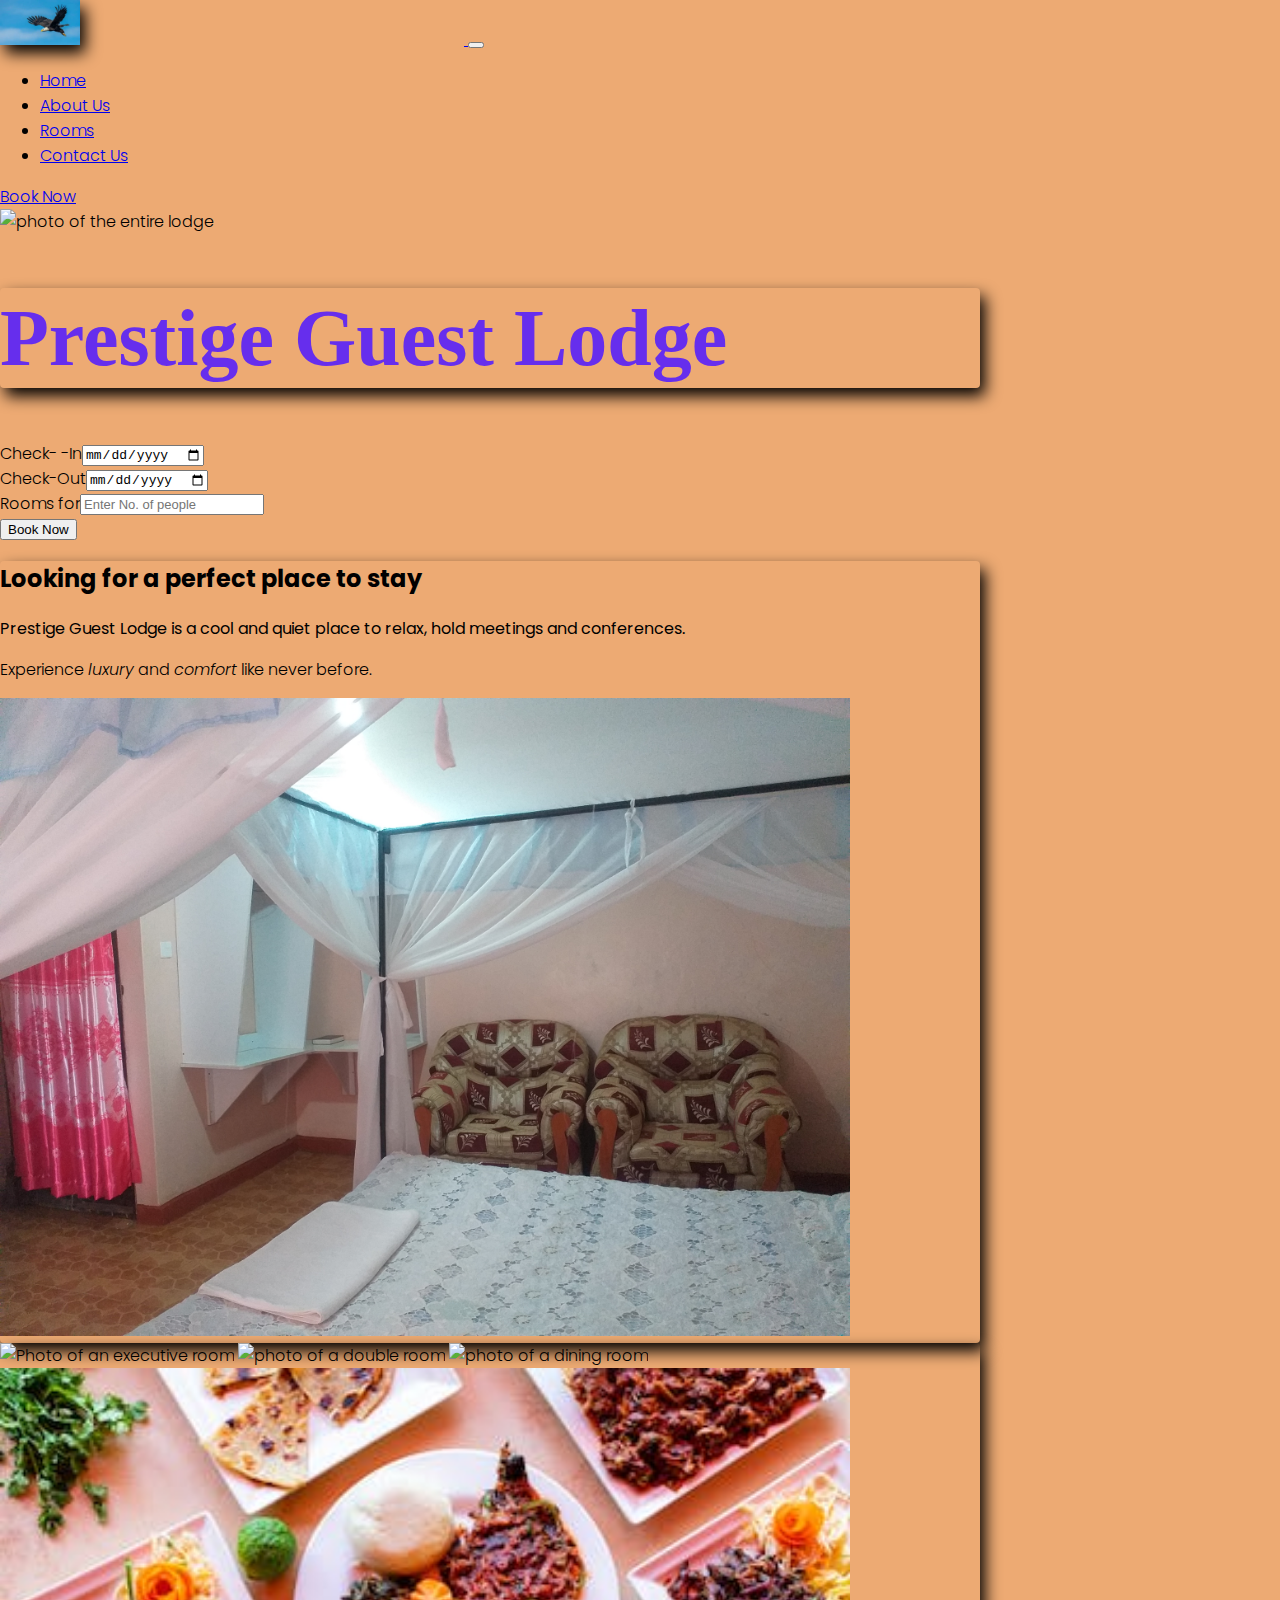
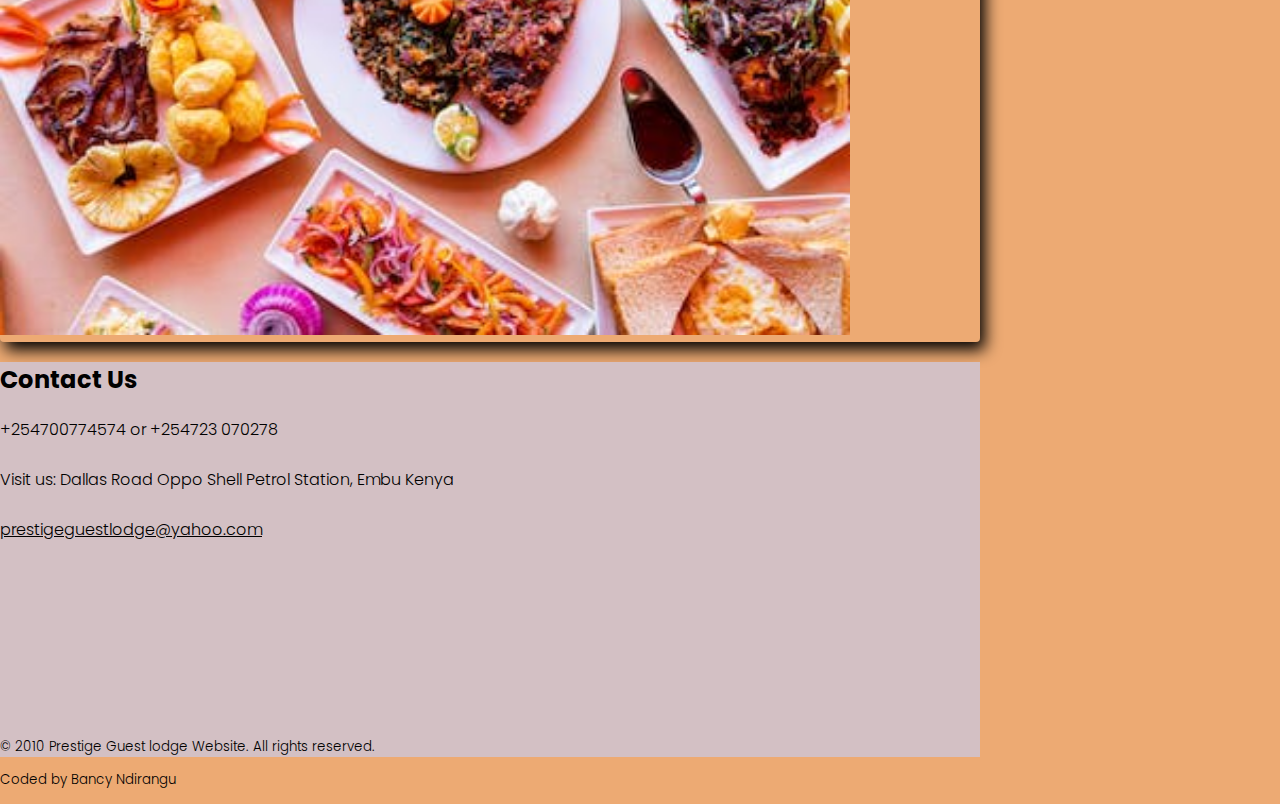
==== index.html @ 42b0810d "updated on SEO" ====
<!DOCTYPE html>
<html lang="en">
  <head>
    <meta charset="UTF-8" />
    <meta http-equiv="X-UA-Compatible" content="IE=edge" />
    <meta name="viewport" content="width=device-width, initial-scale=1.0" />
    <meta
      name="description"
      content="Searching for cool and quiet hotel to relax, hold
      meetings and conferences as well as eat delicious meals during your stay -Prestige Guest Lodge is the place "
    />

    <link
      href="https://cdn.jsdelivr.net/npm/bootstrap@5.3.1/dist/css/bootstrap.min.css"
      rel="stylesheet"
      integrity="sha384-4bw+/aepP/YC94hEpVNVgiZdgIC5+VKNBQNGCHeKRQN+PtmoHDEXuppvnDJzQIu9"
      crossorigin="anonymous"
    />

    <link rel="preconnect" href="https://fonts.googleapis.com" />
    <link rel="preconnect" href="https://fonts.gstatic.com" crossorigin />
    <link
      href="https://fonts.googleapis.com/css2?family=Playfair+Display:wght@400;700;900&family=Poppins:wght@300;400;500;700;900&display=swap"
      rel="stylesheet"
    />

    <link
      rel="stylesheet"
      href="path/to/font-awesome/css/font-awesome.min.css"
    />

    <script
      src="https://cdn.jsdelivr.net/npm/bootstrap@5.3.1/dist/js/bootstrap.bundle.min.js"
      integrity="sha384-HwwvtgBNo3bZJJLYd8oVXjrBZt8cqVSpeBNS5n7C8IVInixGAoxmnlMuBnhbgrkm"
      crossorigin="anonymous"
    ></script>

    <title>Code like Barbie Lodge Landing Page-Bancy</title>
    <style>
      html {
        max-width: 980px;
      }
      :root {
        --primary-color: #662eed;
        --secondary-bg-color: #edaa73;
        --box-shadow: 5px 8px 16px rgba(0, 0, 000.2);
      }
      body {
        font-family: poppins;
        font-weight: 300;
        background-color: var(--secondary-bg-color);
        max-width: 980px;
        padding: 0;
        margin: auto;
      }
      .container {
        margin: auto;
      }

      h1 {
        font-weight: 900;
        font-family: playfairDisplay;
        color: var(--primary-color);
        font-size: 80px;
        line-height: 100px;
      }
      .entire-building {
        height: 300px;
      }
      .name {
        box-shadow: var(--box-shadow);
        border-radius: 4px;
      }
      img:hover {
        box-shadow: var(--box-shadow);
      }
      input {
        font-size: 13px;
      }
      .email {
        color: black;
      }
      .coder {
        color: grey;
      }

      footer {
        background-color: #d3c0c4;
      }

      @media (min-width: 576px) {
        .logo {
          margin-right: 384px;
        }
      }
      @media (max-width: 576px) {
        h1 {
          font-size: 64px;
          line-height: 80px;
        }
        iframe {
          max-width: 216px;
        }
      }
    </style>
  </head>
  <body class="border border-success">
    <div class="container">
      <nav
        class="navbar navbar-expand-lg bg-body-tertiary"
        data-bs-theme="dark"
      >
        <div class="container-fluid">
          <a class="navbar-brand" href="/" title="logo">
            <img
              src="./logo.webp"
              alt="photo of the lodge logo"
              width="80"
              class="img-fluid logo"
            />
          </a>
          <button
            class="navbar-toggler"
            type="button"
            data-bs-toggle="collapse"
            data-bs-target="#navbarNav"
            aria-controls="navbarNav"
            aria-expanded="false"
            aria-label="Toggle navigation"
          >
            <span class="navbar-toggler-icon"></span>
          </button>
          <div class="collapse navbar-collapse" id="navbarNav">
            <ul class="navbar-nav">
              <li class="nav-item">
                <a
                  class="nav-link active"
                  aria-current="page"
                  href="/"
                  title="Home"
                  >Home</a
                >
              </li>
              <li class="nav-item">
                <a class="nav-link" href="#about-us" title="About Prestige"
                  >About Us</a
                >
              </li>
              <li class="nav-item">
                <a class="nav-link" href="#rooms" title="Rooms at Prestige"
                  >Rooms</a
                >
              </li>

              <li class="nav-item">
                <a class="nav-link" href="#contact-us" title="Contact Prestige"
                  >Contact Us</a
                >
              </li>
            </ul>
            <a href="#book-now" class="btn btn-primary" title="Book room"
              >Book Now
            </a>
          </div>
        </div>
      </nav>

      <div class="row">
        <div class="col-12">
          <img
            src="https://s3.amazonaws.com/shecodesio-production/uploads/files/000/086/745/original/Exterior.jpg?1687481448"
            class="w-100 img-fluid mb-3 mt-3 entire-building"
            alt="photo of the entire lodge"
          />
        </div>
      </div>
      <div class="row">
        <div id="about-us" class="col">
          <h1 class="name">Prestige Guest Lodge</h1>

          <form
            action="mailto:prestigeguestlodge@yahoo.com"
            id="book-now"
            class="book-form 'fs-4'>.fs-4"
          >
            <div class="row">
              <div class="col mb-3 mt-2">
                <label class="me-2">Check- -In</label
                ><input type="date" value="Check-in" />
              </div>

              <div class="col mb-3 mt-2">
                <label class="me-2">Check-Out</label
                ><input type="date" value="Check-out" />
              </div>
            </div>
            <div class="row">
              <div class="col">
                <label class="me-2">Rooms for</label
                ><input
                  type="number"
                  value="Rooms for"
                  placeholder="Enter No. of people"
                />
              </div>
              <div class="col mt-2">
                <button type="submit" class="btn btn-primary">Book Now</button>
              </div>
            </div>
          </form>
        </div>

        <div id="about-us" class="col name border border-success">
          <h2>Looking for a perfect place to stay</h2>
          <p>
            <strong
              >Prestige Guest Lodge is a cool and quiet place to relax, hold
              meetings and conferences.</strong
            >
          </p>

          <p id="about-us">
            Experience <em>luxury</em> and <em>comfort</em> like never before.
          </p>

          <img
            src="./LuxuryRoom.jpg"
            alt="photo of another executive room"
            class="img-fluid mb-2 mt-5"
            width="850"
            w-100
          />
        </div>

        <div id="rooms" class="col name">
          <img
            src="https://s3.amazonaws.com/shecodesio-production/uploads/files/000/086/750/original/HotelRoom.jpg?1687481531"
            alt="Photo of an executive room"
            class="img-fluid mb-2"
            width="850"
          />

          <img
            src="https://s3.amazonaws.com/shecodesio-production/uploads/files/000/086/795/original/SingleBedRoom.jpg?1687526847"
            alt="photo of a double room"
            class="img-fluid mb-2"
            width="850"
          />

          <img
            src="https://s3.amazonaws.com/shecodesio-production/uploads/files/000/086/747/original/HotelDining.jpg?1687481504"
            alt="photo of a dining room"
            class="img-fluid mb-2"
            width="850"
          />
          <img
            src="./meals.jpeg"
            alt="photo of delicious meals"
            class="img-fluid mb-2"
            width="850"
          />
        </div>
      </div>

      <footer class="container mt-3 mb-3">
        <div class="row">
          <div class="col-6">
            <h2 id="contact-us">Contact Us</h2>
            <i class="fa fa-phone" aria-hidden="true"></i> +254700774574 or
            +254723 070278 <br />
            <br />
            Visit us: Dallas Road Oppo Shell Petrol Station, Embu Kenya <br />
            <br />
            <i class="fa fa-envelope" aria-hidden="true"></i>
            <a
              href="mailto:prestigeguestlodge@yahoo.com"
              class="email"
              title="email"
            >
              prestigeguestlodge@yahoo.com
            </a>
            <br /><br />
          </div>
          <div class="col-6 mt-4">
            <iframe
              src="https://www.google.com/maps/embed?pb=!1m18!1m12!1m3!1d3989.6399265453833!2d37.45398849248885!3d-0.5418169209441592!2m3!1f0!2f0!3f0!3m2!1i1024!2i768!4f13.1!3m3!1m2!1s0x18262de143a915d1%3A0xa66fb10821792c62!2sPrestige%20Guest%20Lodge!5e0!3m2!1sen!2ske!4v1686706004797!5m2!1sen!2ske"
              width="auto"
              style="border: 0"
              allowfullscreen=""
              loading="lazy"
              referrerpolicy="no-referrer-when-downgrade"
            >
            </iframe>
          </div>
        </div>
        <div class="col-12">
          <small
            ><p class="text-center">
              © 2010 Prestige Guest lodge Website. All rights reserved.
            </p></small
          >
        </div>
      </footer>
      <small>
        <p class="text-muted text-center">Coded by Bancy Ndirangu</p></small
      >
    </div>
  </body>
</html>
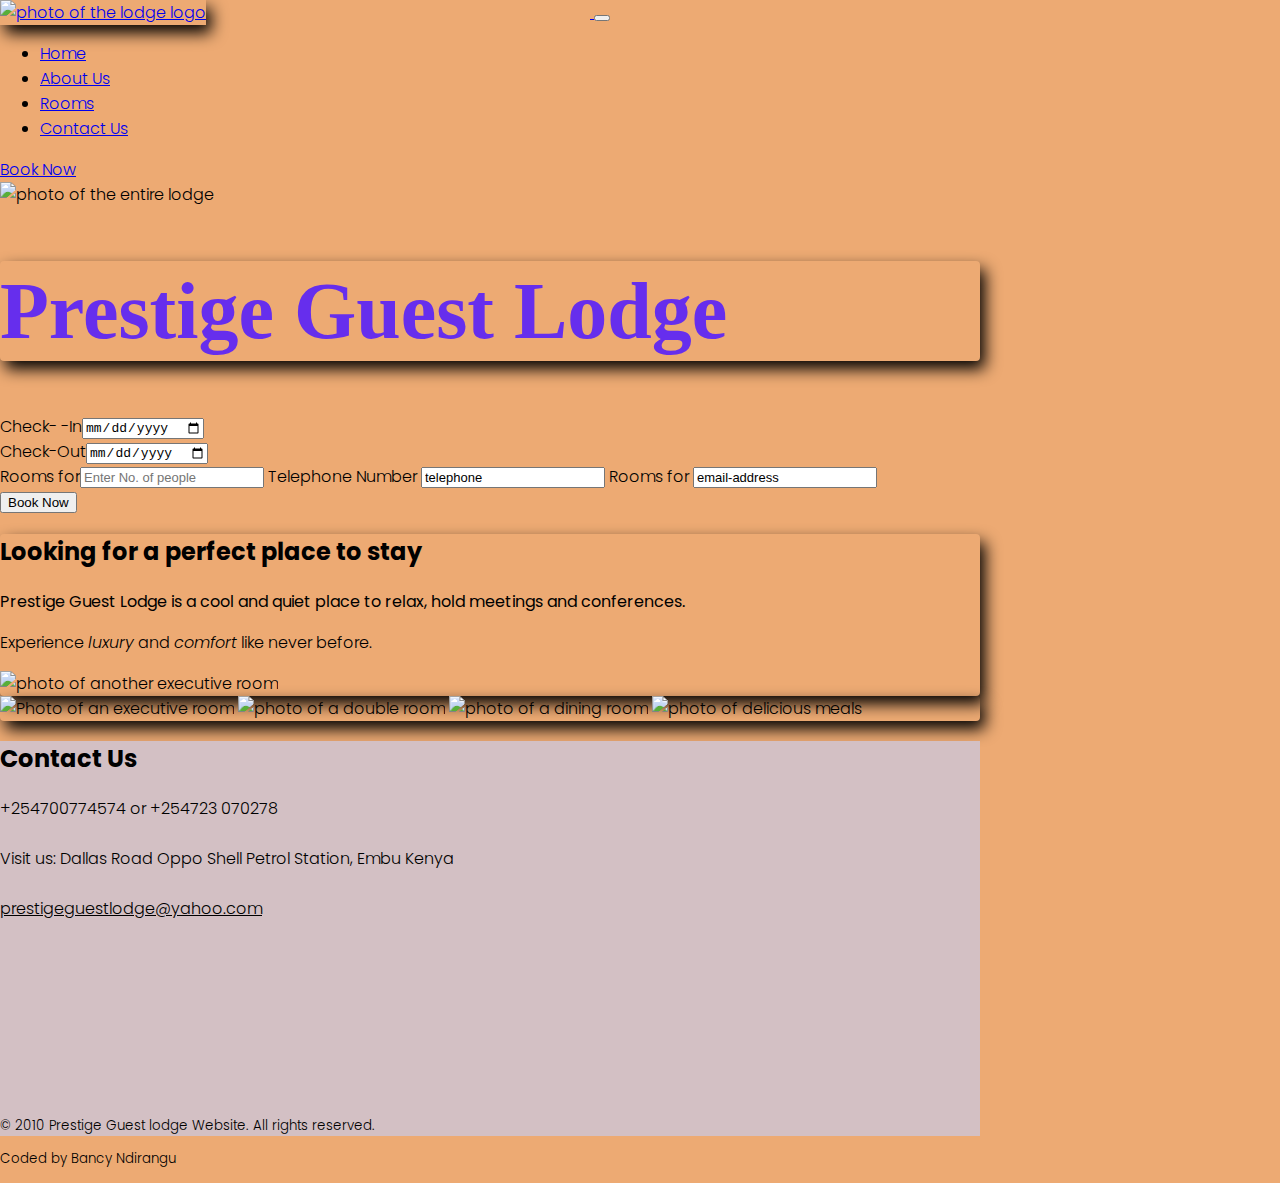
==== commit 2e5b0d6c: "uploaded images to shecodes and added some javascript" ====
--- a/index.html
+++ b/index.html
@@ -111,9 +111,9 @@
         data-bs-theme="dark"
       >
         <div class="container-fluid">
-          <a class="navbar-brand" href="/" title="logo">
+          <a class="navbar-brand" href="/" title="logo of Prestige">
             <img
-              src="./logo.webp"
+              src="https://images.pexels.com/photos/1887832/pexels-photo-1887832.jpeg?auto=compress&cs=tinysrgb&w=400"
               alt="photo of the lodge logo"
               width="80"
               class="img-fluid logo"
@@ -137,7 +137,7 @@
                   class="nav-link active"
                   aria-current="page"
                   href="/"
-                  title="Home"
+                  title="HomePage Prestige"
                   >Home</a
                 >
               </li>
@@ -202,9 +202,23 @@
                   value="Rooms for"
                   placeholder="Enter No. of people"
                 />
+                <label class="me-2">Telephone Number</label>
+                <input
+                  type="telephone"
+                  value="telephone"
+                  placeholder="Enter Telephone No."
+                />
+                <label class="me-2">Rooms for</label>
+                <input
+                  type="email"
+                  value="email-address"
+                  placeholder="Enter No. email address"
+                />
               </div>
               <div class="col mt-2">
-                <button type="submit" class="btn btn-primary">Book Now</button>
+                <button type="submit" id="button" class="btn btn-primary">
+                  Book Now
+                </button>
               </div>
             </div>
           </form>
@@ -224,7 +238,7 @@
           </p>
 
           <img
-            src="./LuxuryRoom.jpg"
+            src="https://s3.amazonaws.com/shecodesio-production/uploads/files/000/096/058/original/LuxuryRoom.jpg?1694046048"
             alt="photo of another executive room"
             class="img-fluid mb-2 mt-5"
             width="850"
@@ -254,7 +268,7 @@
             width="850"
           />
           <img
-            src="./meals.jpeg"
+            src="https://s3.amazonaws.com/shecodesio-production/uploads/files/000/096/059/original/meals.jpeg?1694046148"
             alt="photo of delicious meals"
             class="img-fluid mb-2"
             width="850"
@@ -305,5 +319,16 @@
         <p class="text-muted text-center">Coded by Bancy Ndirangu</p></small
       >
     </div>
+    <script>
+      function bookNow() {
+        let name = prompt("What is your first name?");
+
+        alert(
+          `Thank you ${name}, looking forward to serving you. Welcome to Prestige Guest Lodge`
+        );
+      }
+      let bookNowBtn = document.querySelector("#button");
+      bookNowBtn.addEventListener("click", bookNow);
+    </script>
   </body>
 </html>
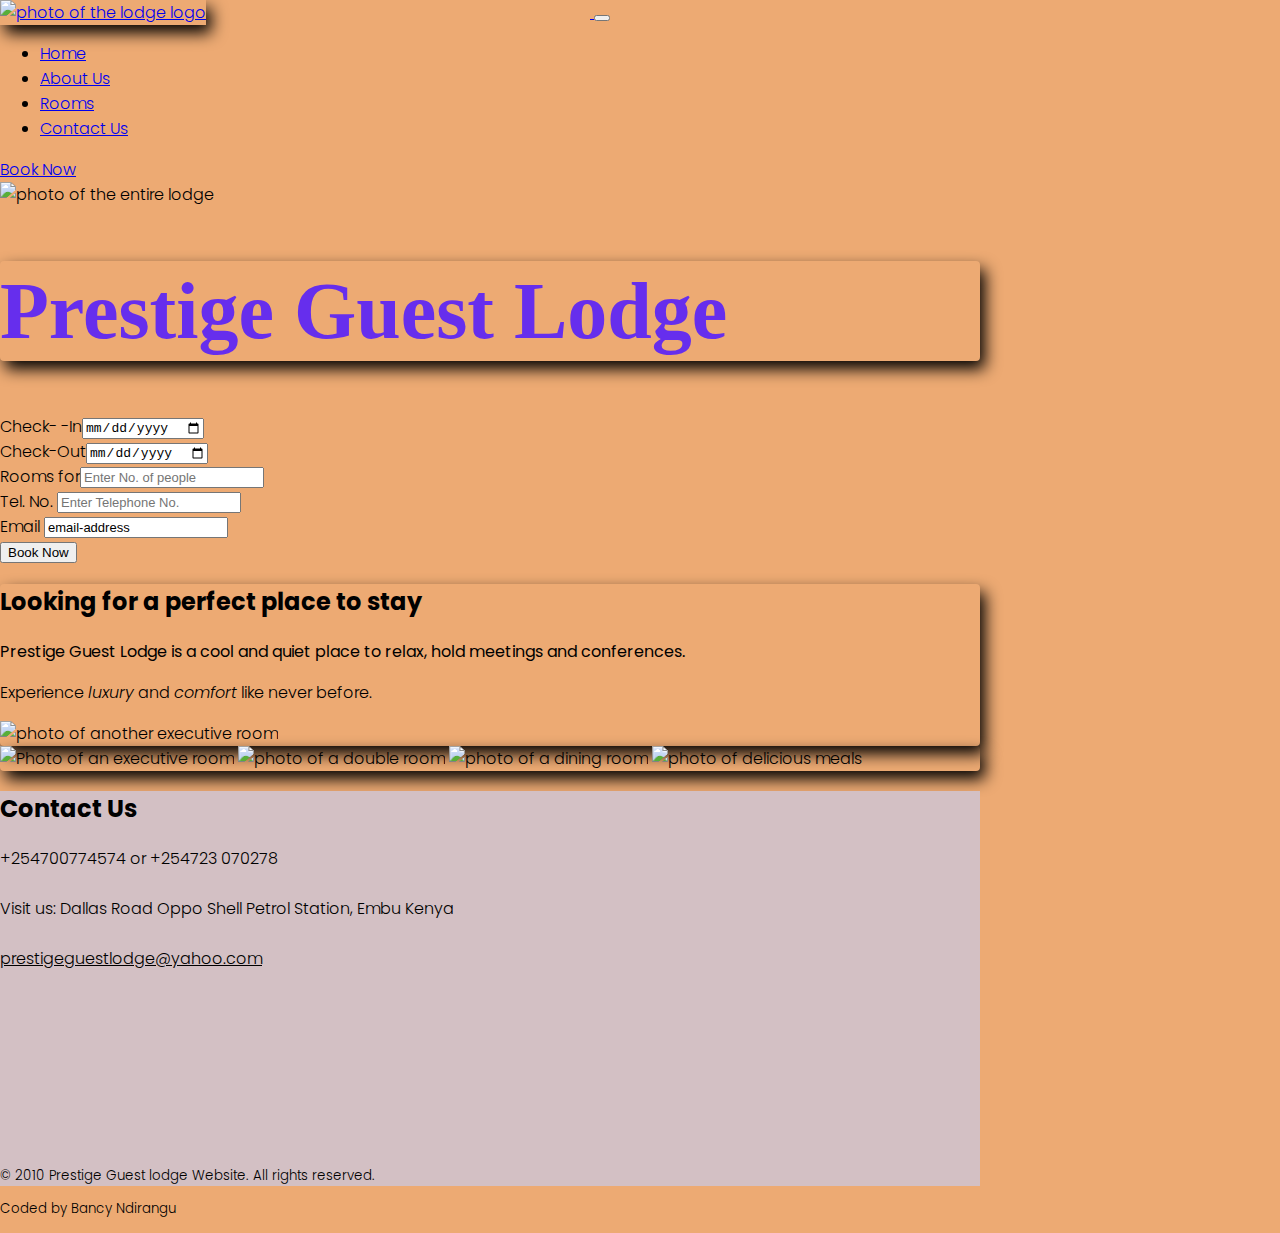
==== commit 27ed8c5b: "updated booking form" ====
--- a/index.html
+++ b/index.html
@@ -196,25 +196,31 @@
             </div>
             <div class="row">
               <div class="col">
-                <label class="me-2">Rooms for</label
+                <label class="me-2 mb-2">Rooms for</label
                 ><input
                   type="number"
                   value="Rooms for"
                   placeholder="Enter No. of people"
+                  class="mb-2"
                 />
-                <label class="me-2">Telephone Number</label>
+                <br />
+
+                <label class="me-2">Tel. No.</label>
                 <input
-                  type="telephone"
-                  value="telephone"
+                  type="text"
                   placeholder="Enter Telephone No."
+                  class="mb-2"
                 />
-                <label class="me-2">Rooms for</label>
-                <input
-                  type="email"
-                  value="email-address"
-                  placeholder="Enter No. email address"
-                />
+                <br />
               </div>
+            </div>
+            <div class="row">
+              <label class="me-2">Email</label>
+              <input
+                type="email"
+                value="email-address"
+                placeholder="Enter No. email address"
+              />
               <div class="col mt-2">
                 <button type="submit" id="button" class="btn btn-primary">
                   Book Now
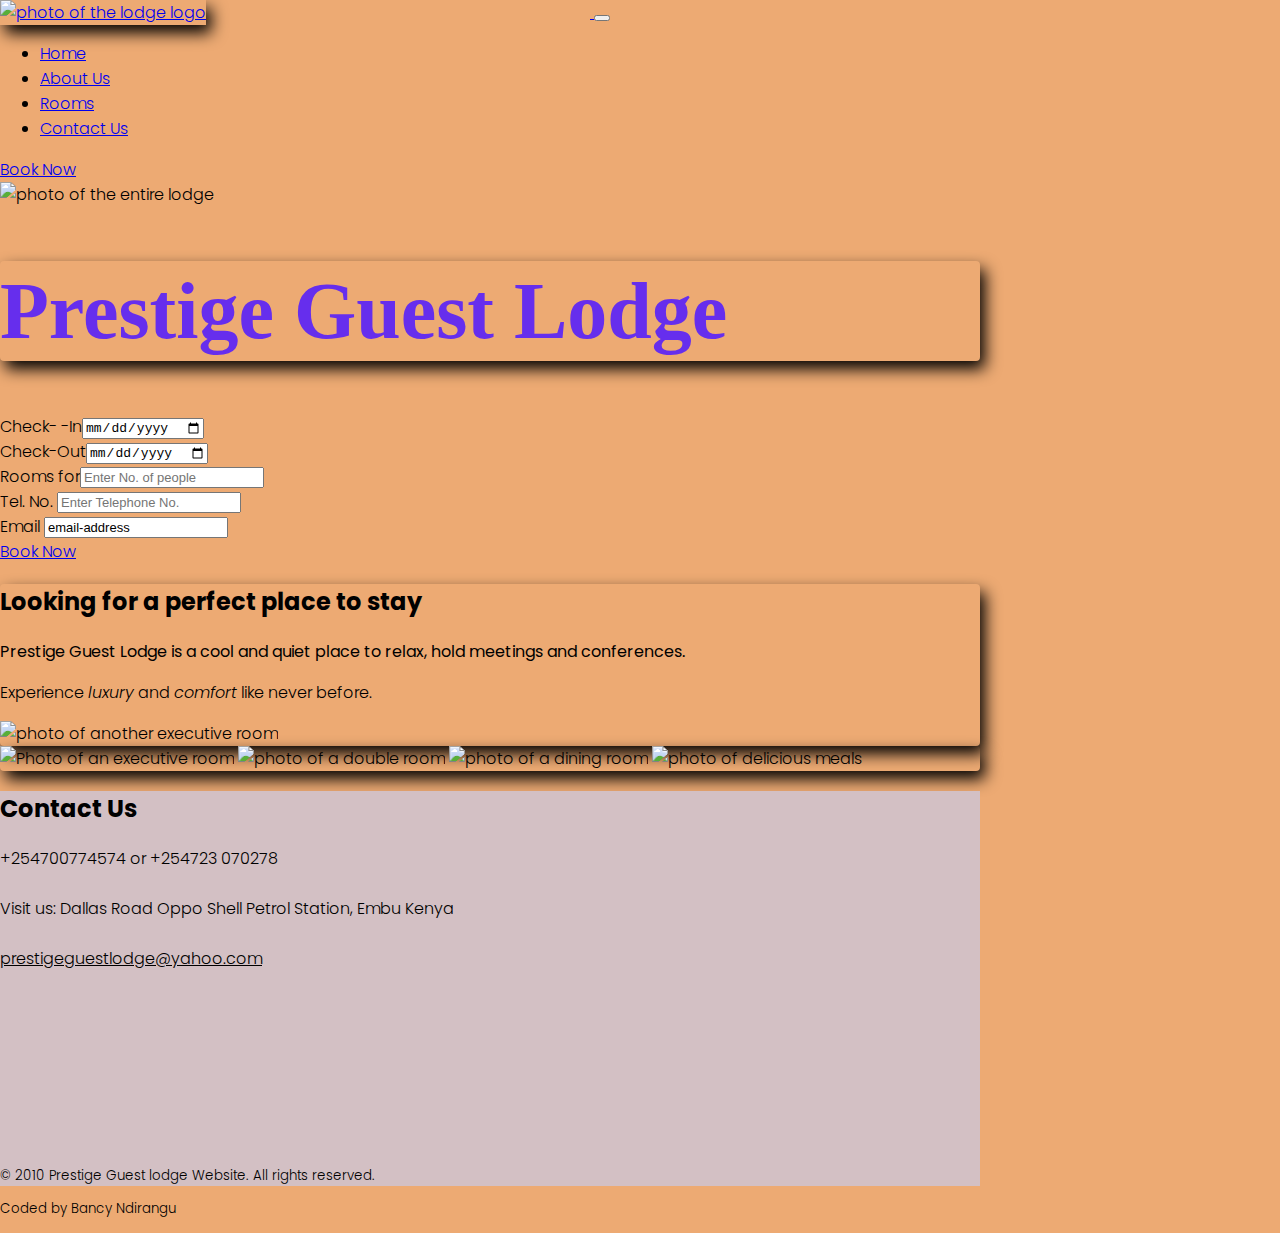
==== commit 406a8005: "updated javascript" ====
--- a/index.html
+++ b/index.html
@@ -222,9 +222,12 @@
                 placeholder="Enter No. email address"
               />
               <div class="col mt-2">
-                <button type="submit" id="button" class="btn btn-primary">
-                  Book Now
-                </button>
+                <a
+                  href="mailto:prestigeguestlodge@yahoo.com"
+                  id="button"
+                  class="btn btn-primary"
+                  >Book Now
+                </a>
               </div>
             </div>
           </form>
@@ -326,11 +329,12 @@
       >
     </div>
     <script>
-      function bookNow() {
+      function bookNow(event) {
+        event.preventDefault();
         let name = prompt("What is your first name?");
 
         alert(
-          `Thank you ${name}, looking forward to serving you. Welcome to Prestige Guest Lodge`
+          `Thank you ${name}, please forward the booking details to prestigeguestlodge@yahoo.com`
         );
       }
       let bookNowBtn = document.querySelector("#button");
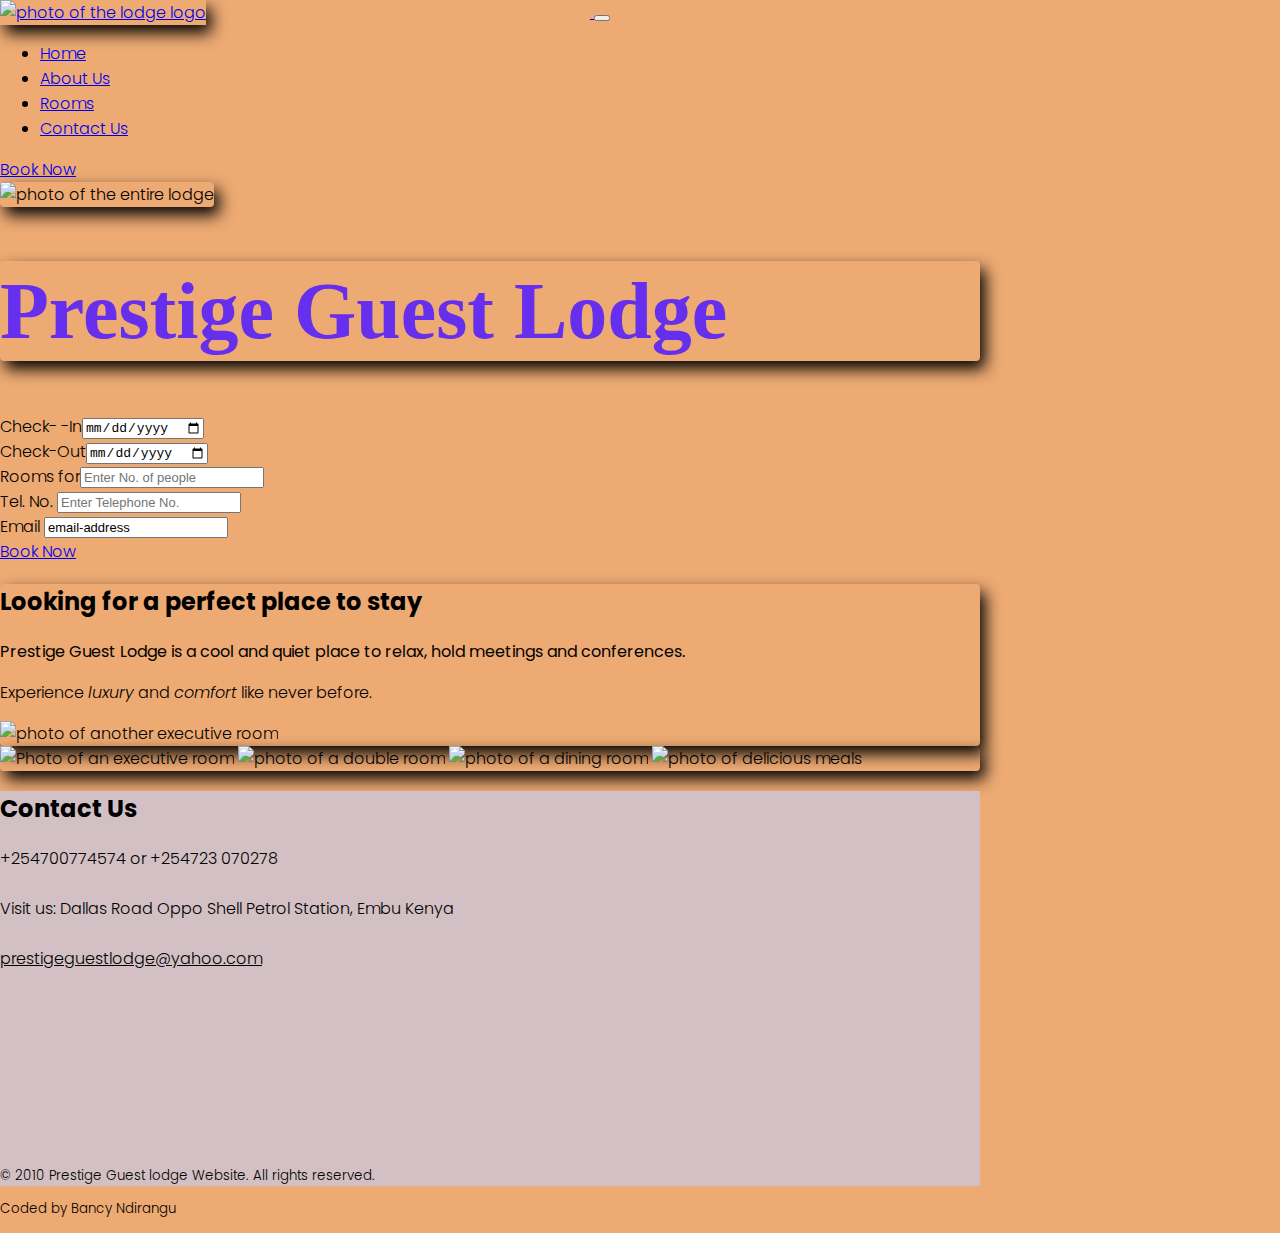
==== commit 0f547e36: "updated some css" ====
--- a/index.html
+++ b/index.html
@@ -67,7 +67,8 @@
       .entire-building {
         height: 300px;
       }
-      .name {
+      .name,
+      .entire-building {
         box-shadow: var(--box-shadow);
         border-radius: 4px;
       }
@@ -176,44 +177,47 @@
       </div>
       <div class="row">
         <div id="about-us" class="col">
-          <h1 class="name">Prestige Guest Lodge</h1>
+          <h1 class="name mb-5">Prestige Guest Lodge</h1>
 
           <form
             action="mailto:prestigeguestlodge@yahoo.com"
             id="book-now"
             class="book-form 'fs-4'>.fs-4"
           >
-            <div class="row">
-              <div class="col mb-3 mt-2">
-                <label class="me-2">Check- -In</label
-                ><input type="date" value="Check-in" />
+            <div>
+              <div class="row">
+                <div class="col mb-3 mt-2">
+                  <label class="me-2">Check- -In</label
+                  ><input type="date" value="Check-in" />
+                </div>
+
+                <div class="col mb-3 mt-2">
+                  <label class="me-2">Check-Out</label
+                  ><input type="date" value="Check-out" />
+                </div>
               </div>
-
-              <div class="col mb-3 mt-2">
-                <label class="me-2">Check-Out</label
-                ><input type="date" value="Check-out" />
+              <div class="row">
+                <div class="col">
+                  <label class="me-2 mb-2">Rooms for</label
+                  ><input
+                    type="number"
+                    value="Rooms for"
+                    placeholder="Enter No. of people"
+                    class="mb-2"
+                  />
+                  <br />
+
+                  <label class="me-2">Tel. No.</label>
+                  <input
+                    type="text"
+                    placeholder="Enter Telephone No."
+                    class="mb-2"
+                  />
+                  <br />
+                </div>
               </div>
             </div>
-            <div class="row">
-              <div class="col">
-                <label class="me-2 mb-2">Rooms for</label
-                ><input
-                  type="number"
-                  value="Rooms for"
-                  placeholder="Enter No. of people"
-                  class="mb-2"
-                />
-                <br />
-
-                <label class="me-2">Tel. No.</label>
-                <input
-                  type="text"
-                  placeholder="Enter Telephone No."
-                  class="mb-2"
-                />
-                <br />
-              </div>
-            </div>
+
             <div class="row">
               <label class="me-2">Email</label>
               <input
@@ -255,7 +259,7 @@
           />
         </div>
 
-        <div id="rooms" class="col name">
+        <div id="rooms" class="col name border border-primary ms-2">
           <img
             src="https://s3.amazonaws.com/shecodesio-production/uploads/files/000/086/750/original/HotelRoom.jpg?1687481531"
             alt="Photo of an executive room"
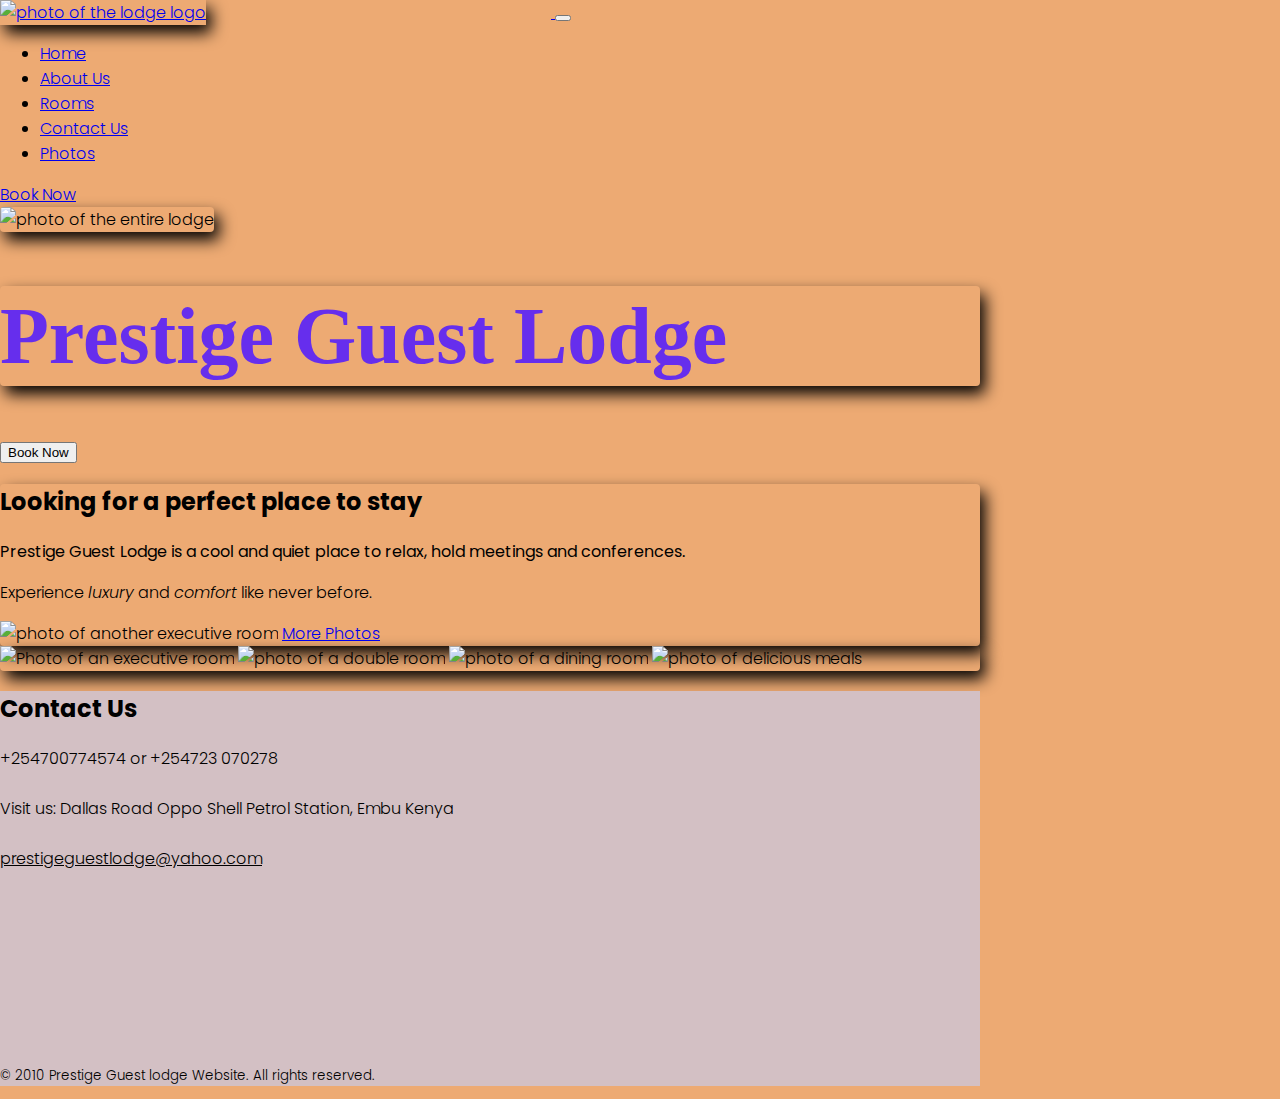
==== commit 11ff395a: "email test" ====
--- a/index.html
+++ b/index.html
@@ -29,6 +29,8 @@
       href="path/to/font-awesome/css/font-awesome.min.css"
     />
 
+    <link rel="stylesheet" href="styles.css" />
+
     <script
       src="https://cdn.jsdelivr.net/npm/bootstrap@5.3.1/dist/js/bootstrap.bundle.min.js"
       integrity="sha384-HwwvtgBNo3bZJJLYd8oVXjrBZt8cqVSpeBNS5n7C8IVInixGAoxmnlMuBnhbgrkm"
@@ -36,136 +38,72 @@
     ></script>
 
     <title>Code like Barbie Lodge Landing Page-Bancy</title>
-    <style>
-      html {
-        max-width: 980px;
-      }
-      :root {
-        --primary-color: #662eed;
-        --secondary-bg-color: #edaa73;
-        --box-shadow: 5px 8px 16px rgba(0, 0, 000.2);
-      }
-      body {
-        font-family: poppins;
-        font-weight: 300;
-        background-color: var(--secondary-bg-color);
-        max-width: 980px;
-        padding: 0;
-        margin: auto;
-      }
-      .container {
-        margin: auto;
-      }
-
-      h1 {
-        font-weight: 900;
-        font-family: playfairDisplay;
-        color: var(--primary-color);
-        font-size: 80px;
-        line-height: 100px;
-      }
-      .entire-building {
-        height: 300px;
-      }
-      .name,
-      .entire-building {
-        box-shadow: var(--box-shadow);
-        border-radius: 4px;
-      }
-      img:hover {
-        box-shadow: var(--box-shadow);
-      }
-      input {
-        font-size: 13px;
-      }
-      .email {
-        color: black;
-      }
-      .coder {
-        color: grey;
-      }
-
-      footer {
-        background-color: #d3c0c4;
-      }
-
-      @media (min-width: 576px) {
-        .logo {
-          margin-right: 384px;
-        }
-      }
-      @media (max-width: 576px) {
-        h1 {
-          font-size: 64px;
-          line-height: 80px;
-        }
-        iframe {
-          max-width: 216px;
-        }
-      }
-    </style>
   </head>
   <body class="border border-success">
+    <nav class="navbar navbar-expand-lg bg-body-tertiary" data-bs-theme="dark">
+      <div class="container-fluid">
+        <a class="navbar-brand" href="/" title="logo of Prestige">
+          <img
+            src="https://images.pexels.com/photos/3250638/pexels-photo-3250638.jpeg?auto=compress&cs=tinysrgb&w=85"
+            alt="photo of the lodge logo"
+            class="img-fluid logo"
+          />
+        </a>
+        <button
+          class="navbar-toggler"
+          type="button"
+          data-bs-toggle="collapse"
+          data-bs-target="#navbarNav"
+          aria-controls="navbarNav"
+          aria-expanded="false"
+          aria-label="Toggle navigation"
+        >
+          <span class="navbar-toggler-icon"></span>
+        </button>
+        <div class="collapse navbar-collapse" id="navbarNav">
+          <ul class="navbar-nav">
+            <li class="nav-item">
+              <a
+                class="nav-link active"
+                aria-current="page"
+                href="/"
+                title="HomePage Prestige"
+                >Home</a
+              >
+            </li>
+            <li class="nav-item">
+              <a class="nav-link" href="#about-us" title="About Prestige"
+                >About Us</a
+              >
+            </li>
+            <li class="nav-item">
+              <a class="nav-link" href="#rooms" title="Rooms at Prestige"
+                >Rooms</a
+              >
+            </li>
+
+            <li class="nav-item">
+              <a class="nav-link" href="#contact-us" title="Contact Prestige"
+                >Contact Us</a
+              >
+            </li>
+            <li class="nav-item">
+              <a
+                class="nav-link"
+                href="./morePhotos.html"
+                title="Photos of Prestige"
+                >Photos</a
+              >
+            </li>
+          </ul>
+
+          <a href="#button" class="btn btn-primary" title="Book room"
+            >Book Now
+          </a>
+        </div>
+      </div>
+    </nav>
     <div class="container">
-      <nav
-        class="navbar navbar-expand-lg bg-body-tertiary"
-        data-bs-theme="dark"
-      >
-        <div class="container-fluid">
-          <a class="navbar-brand" href="/" title="logo of Prestige">
-            <img
-              src="https://images.pexels.com/photos/1887832/pexels-photo-1887832.jpeg?auto=compress&cs=tinysrgb&w=400"
-              alt="photo of the lodge logo"
-              width="80"
-              class="img-fluid logo"
-            />
-          </a>
-          <button
-            class="navbar-toggler"
-            type="button"
-            data-bs-toggle="collapse"
-            data-bs-target="#navbarNav"
-            aria-controls="navbarNav"
-            aria-expanded="false"
-            aria-label="Toggle navigation"
-          >
-            <span class="navbar-toggler-icon"></span>
-          </button>
-          <div class="collapse navbar-collapse" id="navbarNav">
-            <ul class="navbar-nav">
-              <li class="nav-item">
-                <a
-                  class="nav-link active"
-                  aria-current="page"
-                  href="/"
-                  title="HomePage Prestige"
-                  >Home</a
-                >
-              </li>
-              <li class="nav-item">
-                <a class="nav-link" href="#about-us" title="About Prestige"
-                  >About Us</a
-                >
-              </li>
-              <li class="nav-item">
-                <a class="nav-link" href="#rooms" title="Rooms at Prestige"
-                  >Rooms</a
-                >
-              </li>
-
-              <li class="nav-item">
-                <a class="nav-link" href="#contact-us" title="Contact Prestige"
-                  >Contact Us</a
-                >
-              </li>
-            </ul>
-            <a href="#book-now" class="btn btn-primary" title="Book room"
-              >Book Now
-            </a>
-          </div>
-        </div>
-      </nav>
-
       <div class="row">
         <div class="col-12">
           <img
@@ -180,58 +118,15 @@
           <h1 class="name mb-5">Prestige Guest Lodge</h1>
 
           <form
-            action="mailto:prestigeguestlodge@yahoo.com"
+            action="mailto:wambui.bancy@gmail.com"
             id="book-now"
             class="book-form 'fs-4'>.fs-4"
           >
             <div>
               <div class="row">
-                <div class="col mb-3 mt-2">
-                  <label class="me-2">Check- -In</label
-                  ><input type="date" value="Check-in" />
+                <div class="col mt-2 mb-2">
+                  <button id="button" class="btn btn-primary">Book Now</button>
                 </div>
-
-                <div class="col mb-3 mt-2">
-                  <label class="me-2">Check-Out</label
-                  ><input type="date" value="Check-out" />
-                </div>
-              </div>
-              <div class="row">
-                <div class="col">
-                  <label class="me-2 mb-2">Rooms for</label
-                  ><input
-                    type="number"
-                    value="Rooms for"
-                    placeholder="Enter No. of people"
-                    class="mb-2"
-                  />
-                  <br />
-
-                  <label class="me-2">Tel. No.</label>
-                  <input
-                    type="text"
-                    placeholder="Enter Telephone No."
-                    class="mb-2"
-                  />
-                  <br />
-                </div>
-              </div>
-            </div>
-
-            <div class="row">
-              <label class="me-2">Email</label>
-              <input
-                type="email"
-                value="email-address"
-                placeholder="Enter No. email address"
-              />
-              <div class="col mt-2">
-                <a
-                  href="mailto:prestigeguestlodge@yahoo.com"
-                  id="button"
-                  class="btn btn-primary"
-                  >Book Now
-                </a>
               </div>
             </div>
           </form>
@@ -253,10 +148,17 @@
           <img
             src="https://s3.amazonaws.com/shecodesio-production/uploads/files/000/096/058/original/LuxuryRoom.jpg?1694046048"
             alt="photo of another executive room"
-            class="img-fluid mb-2 mt-5"
+            class="img-fluid mb-2 mt-4"
             width="850"
             w-100
           />
+
+          <a
+            href="./morePhotos.html"
+            class="mt-4 mb-2 btn btn-primary p-1 fs-6"
+            target="_blank"
+            >More Photos</a
+          >
         </div>
 
         <div id="rooms" class="col name border border-primary ms-2">
@@ -288,61 +190,49 @@
           />
         </div>
       </div>
-
-      <footer class="container mt-3 mb-3">
-        <div class="row">
-          <div class="col-6">
-            <h2 id="contact-us">Contact Us</h2>
-            <i class="fa fa-phone" aria-hidden="true"></i> +254700774574 or
-            +254723 070278 <br />
-            <br />
-            Visit us: Dallas Road Oppo Shell Petrol Station, Embu Kenya <br />
-            <br />
-            <i class="fa fa-envelope" aria-hidden="true"></i>
-            <a
-              href="mailto:prestigeguestlodge@yahoo.com"
-              class="email"
-              title="email"
-            >
-              prestigeguestlodge@yahoo.com
-            </a>
-            <br /><br />
-          </div>
-          <div class="col-6 mt-4">
-            <iframe
-              src="https://www.google.com/maps/embed?pb=!1m18!1m12!1m3!1d3989.6399265453833!2d37.45398849248885!3d-0.5418169209441592!2m3!1f0!2f0!3f0!3m2!1i1024!2i768!4f13.1!3m3!1m2!1s0x18262de143a915d1%3A0xa66fb10821792c62!2sPrestige%20Guest%20Lodge!5e0!3m2!1sen!2ske!4v1686706004797!5m2!1sen!2ske"
-              width="auto"
-              style="border: 0"
-              allowfullscreen=""
-              loading="lazy"
-              referrerpolicy="no-referrer-when-downgrade"
-            >
-            </iframe>
-          </div>
-        </div>
-        <div class="col-12">
-          <small
-            ><p class="text-center">
-              © 2010 Prestige Guest lodge Website. All rights reserved.
-            </p></small
-          >
-        </div>
-      </footer>
-      <small>
-        <p class="text-muted text-center">Coded by Bancy Ndirangu</p></small
-      >
     </div>
-    <script>
-      function bookNow(event) {
-        event.preventDefault();
-        let name = prompt("What is your first name?");
-
-        alert(
-          `Thank you ${name}, please forward the booking details to prestigeguestlodge@yahoo.com`
-        );
-      }
-      let bookNowBtn = document.querySelector("#button");
-      bookNowBtn.addEventListener("click", bookNow);
-    </script>
+    <footer class="container mt-3 mb-3">
+      <div class="row">
+        <div class="col-6">
+          <h2 id="contact-us">Contact Us</h2>
+          <i class="fa fa-phone" aria-hidden="true"></i> +254700774574 or
+          +254723 070278 <br />
+          <br />
+          Visit us: Dallas Road Oppo Shell Petrol Station, Embu Kenya <br />
+          <br />
+          <i class="fa fa-envelope" aria-hidden="true"></i>
+          <a
+            href="mailto:prestigeguestlodge@yahoo.com"
+            class="email"
+            title="email"
+          >
+            prestigeguestlodge@yahoo.com
+          </a>
+          <br /><br />
+        </div>
+        <div class="col-6 mt-4">
+          <iframe
+            src="https://www.google.com/maps/embed?pb=!1m18!1m12!1m3!1d3989.6399265453833!2d37.45398849248885!3d-0.5418169209441592!2m3!1f0!2f0!3f0!3m2!1i1024!2i768!4f13.1!3m3!1m2!1s0x18262de143a915d1%3A0xa66fb10821792c62!2sPrestige%20Guest%20Lodge!5e0!3m2!1sen!2ske!4v1686706004797!5m2!1sen!2ske"
+            width="auto"
+            style="border: 0"
+            allowfullscreen=""
+            loading="lazy"
+            referrerpolicy="no-referrer-when-downgrade"
+          >
+          </iframe>
+        </div>
+      </div>
+      <div class="col-12">
+        <small
+          ><p class="text-center mt-4 mb-3">
+            © 2010 Prestige Guest lodge Website. All rights reserved.
+          </p></small
+        >
+      </div>
+    </footer>
+    <!-- <small>
+      <p class="text-muted text-center">Coded by Bancy Ndirangu</p></small
+    > -->
+    <script src="./prestige.js"></script>
   </body>
 </html>
--- a/styles.css
+++ b/styles.css
@@ -0,0 +1,71 @@
+html {
+  max-width: 980px;
+}
+:root {
+  --primary-color: #662eed;
+  --secondary-bg-color: #edaa73;
+  --box-shadow: 5px 8px 16px rgba(0, 0, 000.2);
+}
+body {
+  font-family: poppins;
+  font-weight: 300;
+  background-color: var(--secondary-bg-color);
+  max-width: 980px;
+  padding: 0;
+  margin: auto;
+}
+
+nav a:active {
+  background-color: #662eed;
+}
+.container {
+  margin: auto;
+}
+
+h1 {
+  font-weight: 900;
+  font-family: playfairDisplay;
+  color: var(--primary-color);
+  font-size: 80px;
+  line-height: 100px;
+}
+.entire-building {
+  height: 300px;
+}
+.name,
+.entire-building {
+  box-shadow: var(--box-shadow);
+  border-radius: 4px;
+}
+img:hover {
+  box-shadow: var(--box-shadow);
+}
+input {
+  font-size: 13px;
+}
+.email {
+  color: black;
+}
+.coder {
+  color: grey;
+}
+
+footer {
+  background-color: #d3c0c4;
+  margin: 0;
+}
+
+@media (min-width: 576px) {
+  .logo {
+    margin-right: 345px;
+  }
+}
+@media (max-width: 576px) {
+  h1 {
+    font-size: 64px;
+    line-height: 80px;
+  }
+  iframe {
+    max-width: 216px;
+  }
+}
